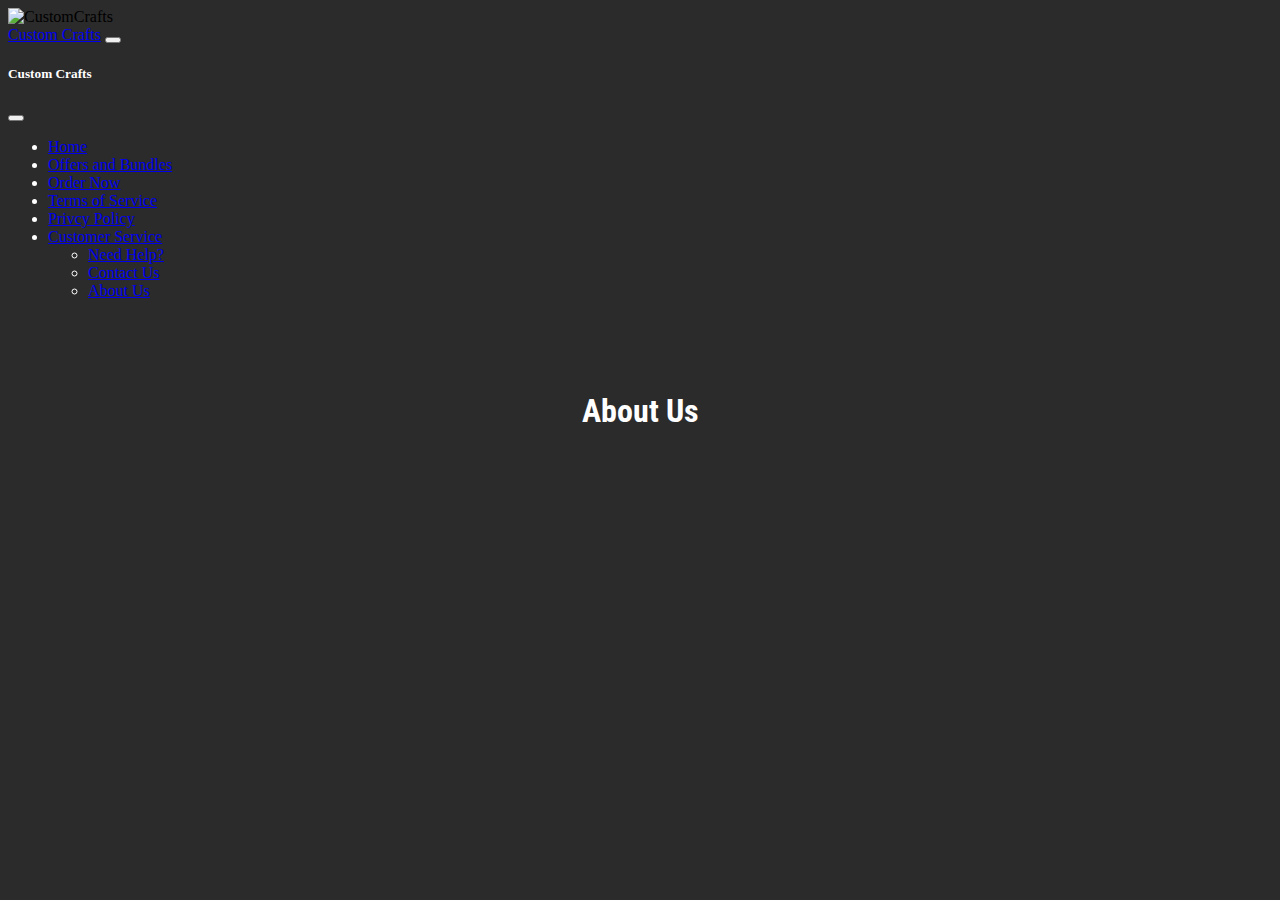
==== about.html @ 2a099e41 "added labels for site sections" ====
<!DOCTYPE html>
<html lang="en">
<head>
    <meta charset="UTF-8">
    <meta http-equiv="X-UA-Compatible" content="IE=edge">
    <meta name="viewport" content="width=device-width, initial-scale=1.0">
    <title>Custom Crafts Home</title>
    <link href="https://cdn.jsdelivr.net/npm/bootstrap@5.2.2/dist/css/bootstrap.min.css" rel="stylesheet" integrity="sha384-Zenh87qX5JnK2Jl0vWa8Ck2rdkQ2Bzep5IDxbcnCeuOxjzrPF/et3URy9Bv1WTRi" crossorigin="anonymous">
    <link rel="stylesheet" href="css/style.css">
    <img src="icons/ccrafts" alt="CustomCrafts">
</head>
<body>
    <nav class="navbar navbar-dark bg-dark fixed-top">
        <div class="container-fluid">
          <a class="navbar-brand" href="#">Custom Crafts</a>
          <button class="navbar-toggler" type="button" data-bs-toggle="offcanvas" data-bs-target="#offcanvasDarkNavbar" aria-controls="offcanvasDarkNavbar">
            <span class="navbar-toggler-icon"></span>
          </button>
          <div class="offcanvas offcanvas-end text-bg-dark" tabindex="-1" id="offcanvasDarkNavbar" aria-labelledby="offcanvasDarkNavbarLabel">
            <div class="offcanvas-header">
              <h5 class="offcanvas-title" id="offcanvasDarkNavbarLabel">Custom Crafts</h5>
              <button type="button" class="btn-close btn-close-white" data-bs-dismiss="offcanvas" aria-label="Close"></button>
            </div>
            <div class="offcanvas-body">
              <ul class="navbar-nav justify-content-end flex-grow-1 pe-3">
                <li class="nav-item">
                  <a class="nav-link active" aria-current="page" href="index.html">Home</a>
                </li>
              <li class="nav-item">
                    <a class="nav-link" href="oab.html">Offers and Bundles</a>
                  </li>
                <li class="nav-item">
                  <a class="nav-link" href="order.html">Order Now</a>
                </li>
                <li class="nav-item">
                    <a class="nav-link" href="tos.html">Terms of Service</a>
                  </li>
                <li class="nav-item">
                    <a class="nav-link" href="p_p.html">Privcy Policy</a>
                  </li>
                
                <li class="nav-item dropdown">
                  <a class="nav-link dropdown-toggle" href="#" role="button" data-bs-toggle="dropdown" aria-expanded="false">
                    Customer Service
                  </a>
                  <ul class="dropdown-menu dropdown-menu-dark">
                    <li><a class="dropdown-item" href="help.html">Need Help?</a></li>
                    <li><a class="dropdown-item" href="contact.html">Contact Us</a></li>
                    <li><a class="dropdown-item" href="about.html">About Us</a></li>
                  </ul>
                </li>
              </ul>
            </div>
          </div>
        </div>
      </nav>

      <main>
        <h1 class="cat">About Us</h1>
      </main>

</body>
<script src="https://cdn.jsdelivr.net/npm/bootstrap@5.2.2/dist/js/bootstrap.bundle.min.js" integrity="sha384-OERcA2EqjJCMA+/3y+gxIOqMEjwtxJY7qPCqsdltbNJuaOe923+mo//f6V8Qbsw3" crossorigin="anonymous"></script>
</html>
---- css/style.css ----
nav {
    color: white;
}

body {
    background-color: rgb(43, 43, 43);
}

.welcome {
    color: white;
    padding-top: 70px;
    text-align: center;
    font-family: Robotoconb;
}


@font-face {
    font-family: Robotoconb;
    src: url(/fonts/RobotoCondensed-Bold.ttf);
}

@font-face {
    font-family: Robotobold;
    src: url(/fonts/Roboto-Bold.ttf);
}

.carousel-item {
    width: 100%;
    height: 500px;
    background-repeat: no-repeat;
    background-size: cover;
    background-position: center;
    font-family: Robotobold;
}

.cat {
    color: white;
    padding-top: 70px;
    text-align: center;
    font-family: Robotoconb;
}
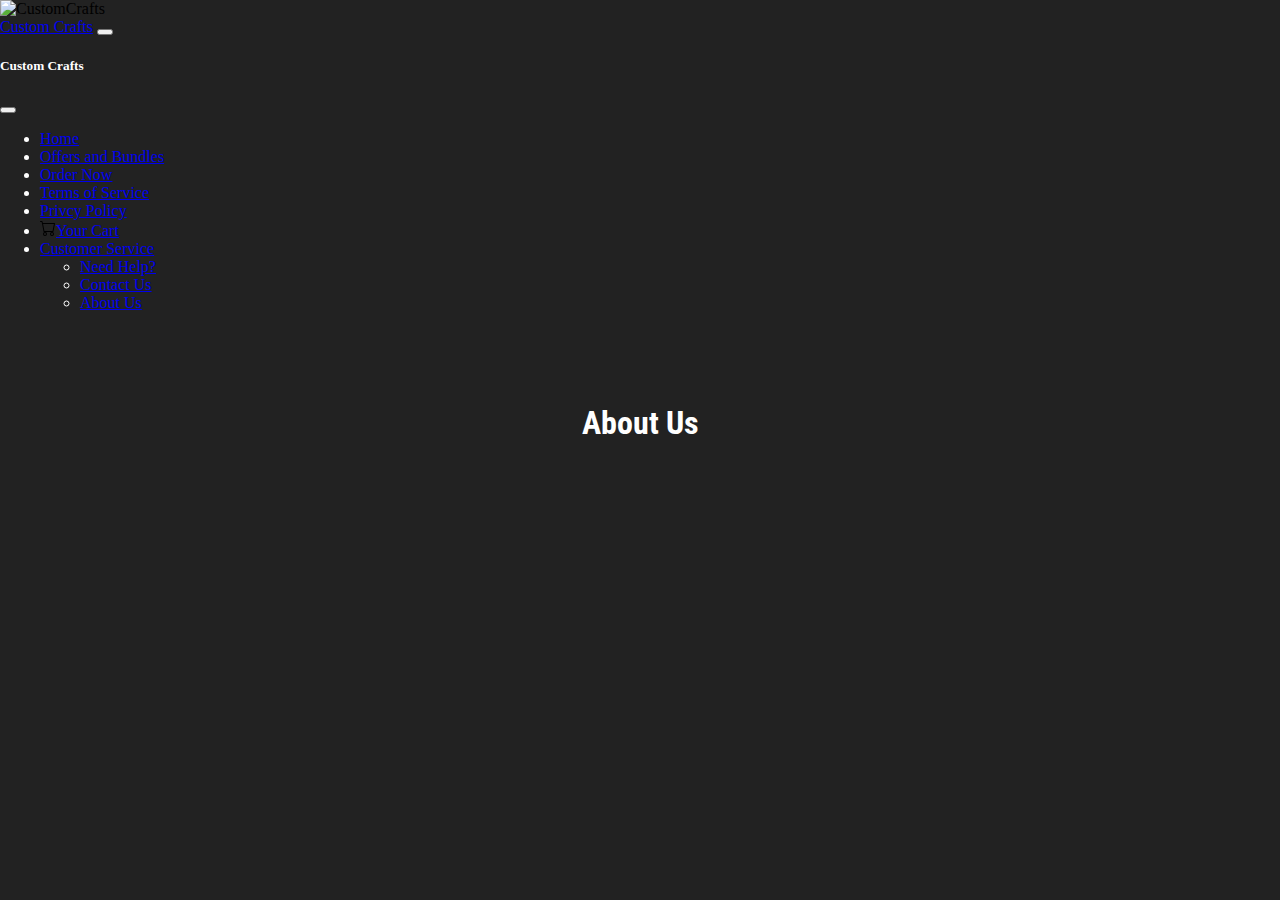
==== commit 04cee916: "added cart icon to all pages" ====
--- a/about.html
+++ b/about.html
@@ -4,56 +4,58 @@
     <meta charset="UTF-8">
     <meta http-equiv="X-UA-Compatible" content="IE=edge">
     <meta name="viewport" content="width=device-width, initial-scale=1.0">
-    <title>Custom Crafts Home</title>
+    <title>Custom Crafts About Us</title>
     <link href="https://cdn.jsdelivr.net/npm/bootstrap@5.2.2/dist/css/bootstrap.min.css" rel="stylesheet" integrity="sha384-Zenh87qX5JnK2Jl0vWa8Ck2rdkQ2Bzep5IDxbcnCeuOxjzrPF/et3URy9Bv1WTRi" crossorigin="anonymous">
     <link rel="stylesheet" href="css/style.css">
     <img src="icons/ccrafts" alt="CustomCrafts">
 </head>
 <body>
-    <nav class="navbar navbar-dark bg-dark fixed-top">
-        <div class="container-fluid">
-          <a class="navbar-brand" href="#">Custom Crafts</a>
-          <button class="navbar-toggler" type="button" data-bs-toggle="offcanvas" data-bs-target="#offcanvasDarkNavbar" aria-controls="offcanvasDarkNavbar">
-            <span class="navbar-toggler-icon"></span>
-          </button>
-          <div class="offcanvas offcanvas-end text-bg-dark" tabindex="-1" id="offcanvasDarkNavbar" aria-labelledby="offcanvasDarkNavbarLabel">
-            <div class="offcanvas-header">
-              <h5 class="offcanvas-title" id="offcanvasDarkNavbarLabel">Custom Crafts</h5>
-              <button type="button" class="btn-close btn-close-white" data-bs-dismiss="offcanvas" aria-label="Close"></button>
-            </div>
-            <div class="offcanvas-body">
-              <ul class="navbar-nav justify-content-end flex-grow-1 pe-3">
-                <li class="nav-item">
-                  <a class="nav-link active" aria-current="page" href="index.html">Home</a>
-                </li>
+  <nav class="navbar navbar-dark bg-dark fixed-top">
+    <div class="container-fluid">
+      <a class="navbar-brand" href="#">Custom Crafts</a>
+      <button class="navbar-toggler" type="button" data-bs-toggle="offcanvas" data-bs-target="#offcanvasDarkNavbar" aria-controls="offcanvasDarkNavbar">
+        <span class="navbar-toggler-icon"></span>
+      </button>
+      <div class="offcanvas offcanvas-end text-bg-dark" tabindex="-1" id="offcanvasDarkNavbar" aria-labelledby="offcanvasDarkNavbarLabel">
+        <div class="offcanvas-header">
+          <h5 class="offcanvas-title" id="offcanvasDarkNavbarLabel">Custom Crafts</h5>
+          <button type="button" class="btn-close btn-close-white" data-bs-dismiss="offcanvas" aria-label="Close"></button>
+        </div>
+        <div class="offcanvas-body">
+          <ul class="navbar-nav justify-content-end flex-grow-1 pe-3">
+            <li class="nav-item">
+              <a class="nav-link active" aria-current="page" href="index.html">Home</a>
+            </li>
+          <li class="nav-item">
+                <a class="nav-link" href="oab.html">Offers and Bundles</a>
+              </li>
+            <li class="nav-item">
+              <a class="nav-link" href="order.html">Order Now</a>
+            </li>
+            <li class="nav-item">
+                <a class="nav-link" href="tos.html">Terms of Service</a>
+              </li>
+            <li class="nav-item">
+                <a class="nav-link" href="p_p.html">Privcy Policy</a>
+              </li>
               <li class="nav-item">
-                    <a class="nav-link" href="oab.html">Offers and Bundles</a>
-                  </li>
-                <li class="nav-item">
-                  <a class="nav-link" href="order.html">Order Now</a>
-                </li>
-                <li class="nav-item">
-                    <a class="nav-link" href="tos.html">Terms of Service</a>
-                  </li>
-                <li class="nav-item">
-                    <a class="nav-link" href="p_p.html">Privcy Policy</a>
-                  </li>
-                
-                <li class="nav-item dropdown">
-                  <a class="nav-link dropdown-toggle" href="#" role="button" data-bs-toggle="dropdown" aria-expanded="false">
-                    Customer Service
-                  </a>
-                  <ul class="dropdown-menu dropdown-menu-dark">
-                    <li><a class="dropdown-item" href="help.html">Need Help?</a></li>
-                    <li><a class="dropdown-item" href="contact.html">Contact Us</a></li>
-                    <li><a class="dropdown-item" href="about.html">About Us</a></li>
-                  </ul>
-                </li>
+                <a href="cart.html" class="nav-link"><img src="/icons/cart.svg">Your Cart</a>
+              </li>
+            <li class="nav-item dropdown">
+              <a class="nav-link dropdown-toggle" href="#" role="button" data-bs-toggle="dropdown" aria-expanded="false">
+                Customer Service
+              </a>
+              <ul class="dropdown-menu dropdown-menu-dark">
+                <li><a class="dropdown-item" href="help.html">Need Help?</a></li>
+                <li><a class="dropdown-item" href="contact.html">Contact Us</a></li>
+                <li><a class="dropdown-item" href="about.html">About Us</a></li>
               </ul>
-            </div>
-          </div>
+            </li>
+          </ul>
         </div>
-      </nav>
+      </div>
+    </div>
+  </nav>
 
       <main>
         <h1 class="cat">About Us</h1>
--- a/css/style.css
+++ b/css/style.css
@@ -3,7 +3,9 @@
 }
 
 body {
-    background-color: rgb(43, 43, 43);
+    background-color: rgb(34, 34, 34);
+    width: auto;
+    margin: 0px;
 }
 
 .welcome {
@@ -39,3 +41,24 @@
     text-align: center;
     font-family: Robotoconb;
 }
+
+.newscard {
+    font-family: Robotoconb;
+    color: white;
+    text-align: center;
+    padding-top: 15px;
+}
+
+.card-group {
+    padding-top: 30px;
+    padding-left: 20px;
+    padding-right: 20px;
+    padding-bottom: 50px;
+}
+
+.card {
+    background-color: rgb(48, 48, 48);
+    color: white;
+}
+
+
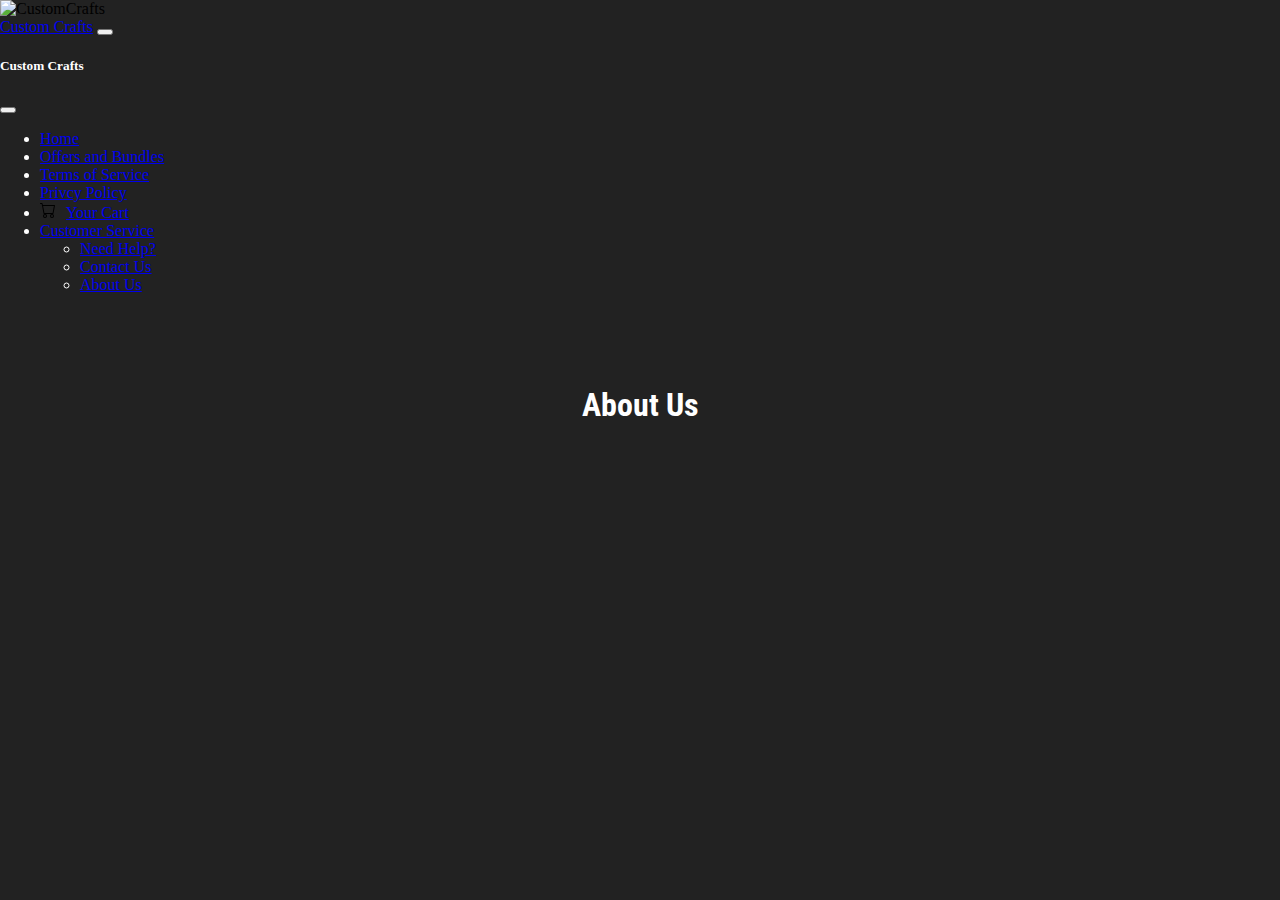
==== commit 00702849: "added and changed css and png" ====
--- a/about.html
+++ b/about.html
@@ -30,9 +30,6 @@
                 <a class="nav-link" href="oab.html">Offers and Bundles</a>
               </li>
             <li class="nav-item">
-              <a class="nav-link" href="order.html">Order Now</a>
-            </li>
-            <li class="nav-item">
                 <a class="nav-link" href="tos.html">Terms of Service</a>
               </li>
             <li class="nav-item">
--- a/css/style.css
+++ b/css/style.css
@@ -61,4 +61,7 @@
     color: white;
 }
 
-
+.nav-item img {
+    scale: 100px;
+    padding-right: 10px;
+}
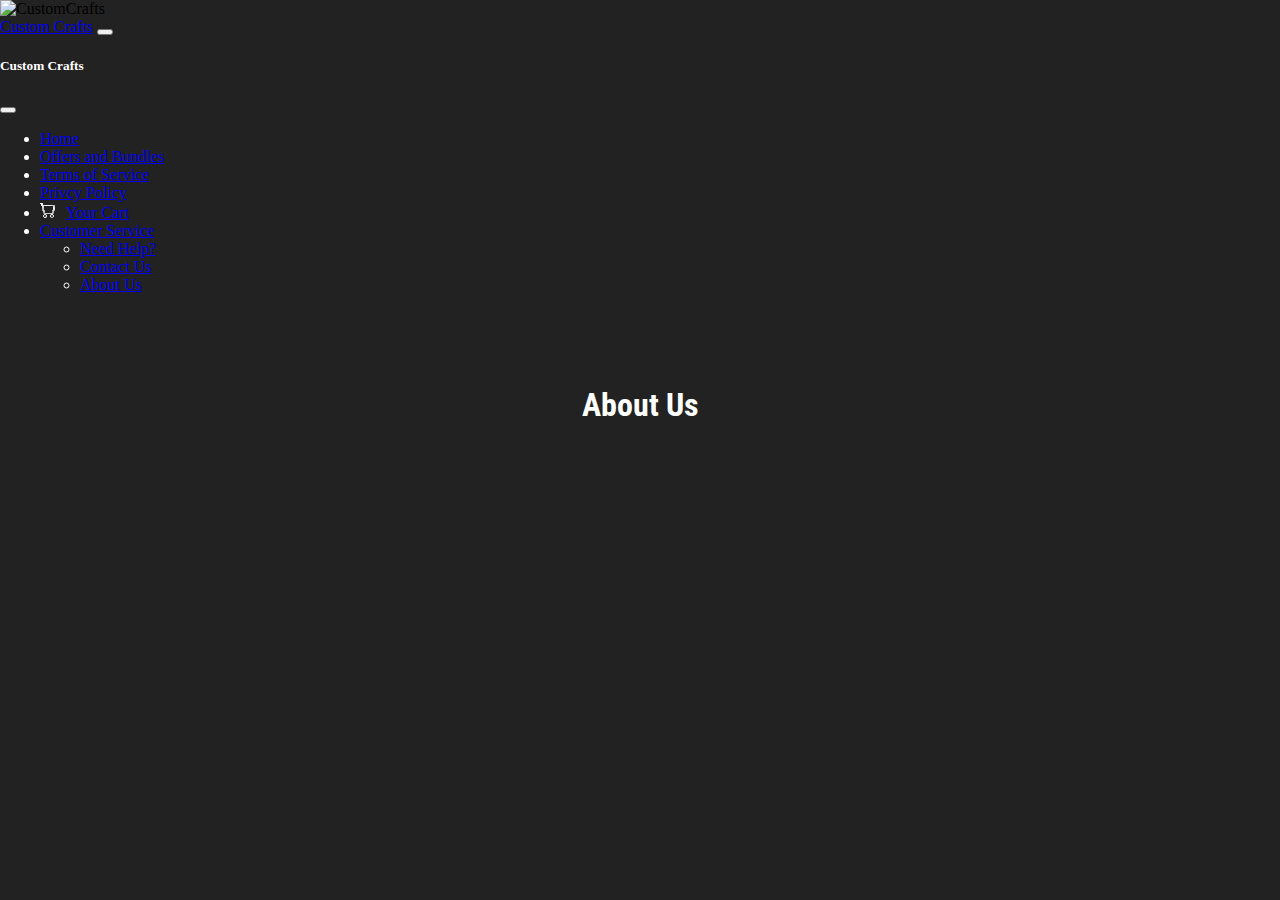
==== commit 0e539398: "changed cart icon from svg to png" ====
--- a/about.html
+++ b/about.html
@@ -36,7 +36,7 @@
                 <a class="nav-link" href="p_p.html">Privcy Policy</a>
               </li>
               <li class="nav-item">
-                <a href="cart.html" class="nav-link"><img src="/icons/cart.svg">Your Cart</a>
+                <a href="cart.html" class="nav-link"><img src="/icons/cart.png">Your Cart</a>
               </li>
             <li class="nav-item dropdown">
               <a class="nav-link dropdown-toggle" href="#" role="button" data-bs-toggle="dropdown" aria-expanded="false">
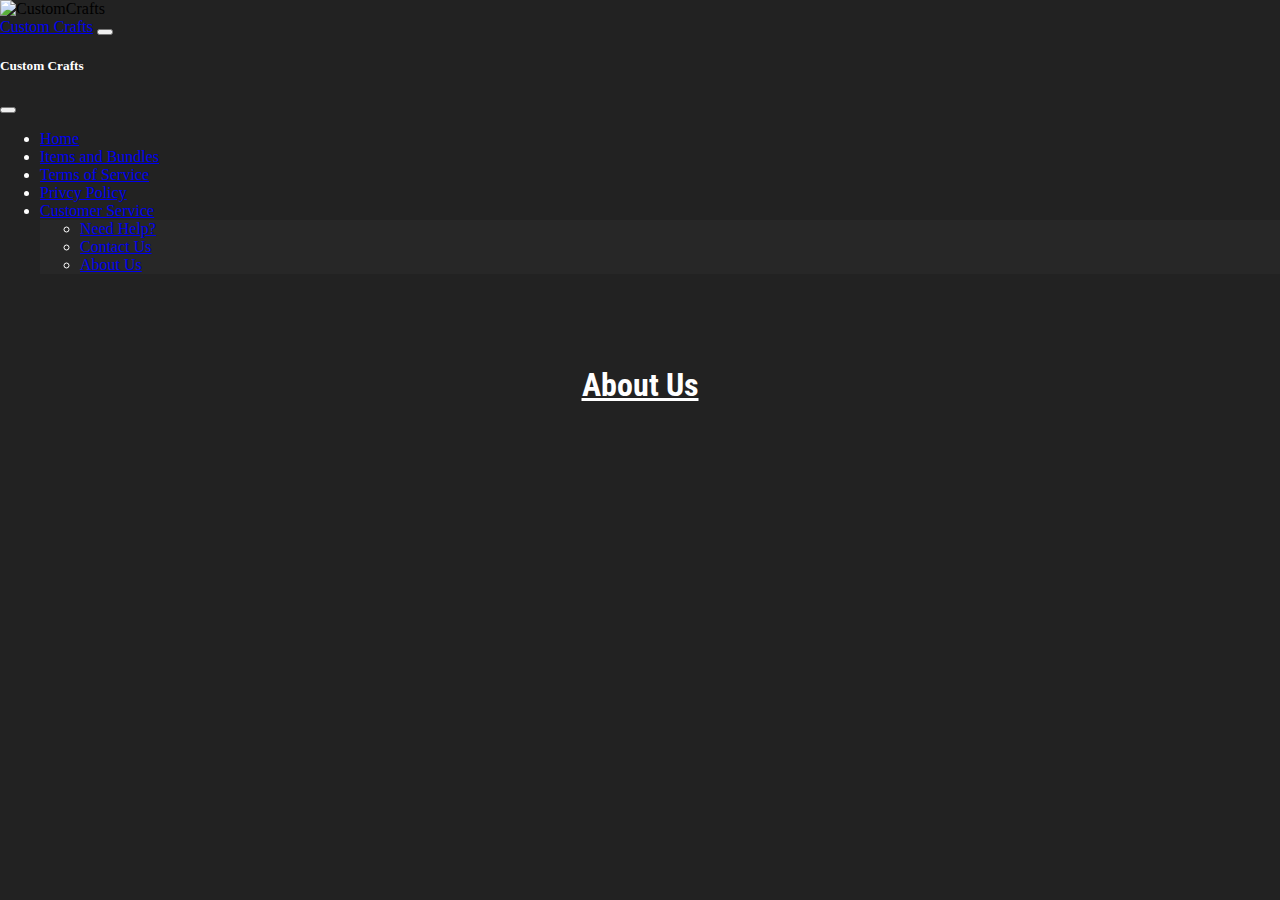
==== commit aec31e9b: "Removed Thanksgiving bundle and cart" ====
--- a/about.html
+++ b/about.html
@@ -27,16 +27,13 @@
               <a class="nav-link active" aria-current="page" href="index.html">Home</a>
             </li>
           <li class="nav-item">
-                <a class="nav-link" href="oab.html">Offers and Bundles</a>
+                <a class="nav-link" href="oab.html">Items and Bundles</a>
               </li>
             <li class="nav-item">
                 <a class="nav-link" href="tos.html">Terms of Service</a>
               </li>
             <li class="nav-item">
                 <a class="nav-link" href="p_p.html">Privcy Policy</a>
-              </li>
-              <li class="nav-item">
-                <a href="cart.html" class="nav-link"><img src="/icons/cart.png">Your Cart</a>
               </li>
             <li class="nav-item dropdown">
               <a class="nav-link dropdown-toggle" href="#" role="button" data-bs-toggle="dropdown" aria-expanded="false">
--- a/css/style.css
+++ b/css/style.css
@@ -10,7 +10,7 @@
 
 .welcome {
     color: white;
-    padding-top: 70px;
+    padding-top: 30px;
     text-align: center;
     font-family: Robotoconb;
 }
@@ -59,9 +59,60 @@
 .card {
     background-color: rgb(48, 48, 48);
     color: white;
+    padding-right: -5px;
 }
 
 .nav-item img {
     scale: 100px;
     padding-right: 10px;
 }
+
+.bundleview {
+    font-family: Robotoconb;
+    color: white;
+    text-align: center;
+    padding-top: 15px;
+    text-decoration: overline;
+}
+
+.copy {
+        font-family: Robotoconb;
+        color: white;
+        text-align: center;
+        padding-top: 15px;
+        text-decoration: underline;
+}
+
+.form-select {
+    color: white;
+    background-color: rgb(39, 39, 39);
+}
+
+.order {
+    font-family: Robotoconb;
+    color: white;
+    padding-left: 20px;
+    text-decoration: underline;
+}
+
+.dropdown-menu {
+    color: white;
+    background-color: rgb(39, 39, 39);
+}
+
+.cat {
+    padding-bottom: 10px;
+    text-decoration: underline;
+}
+
+.bundle_name {
+    font-family: Robotoconb;
+    color: white;
+    text-align: center;
+    padding-top: 55px;
+    text-decoration: overline;
+}
+
+.form-control {
+    background-color: rgb(39, 39, 39);
+}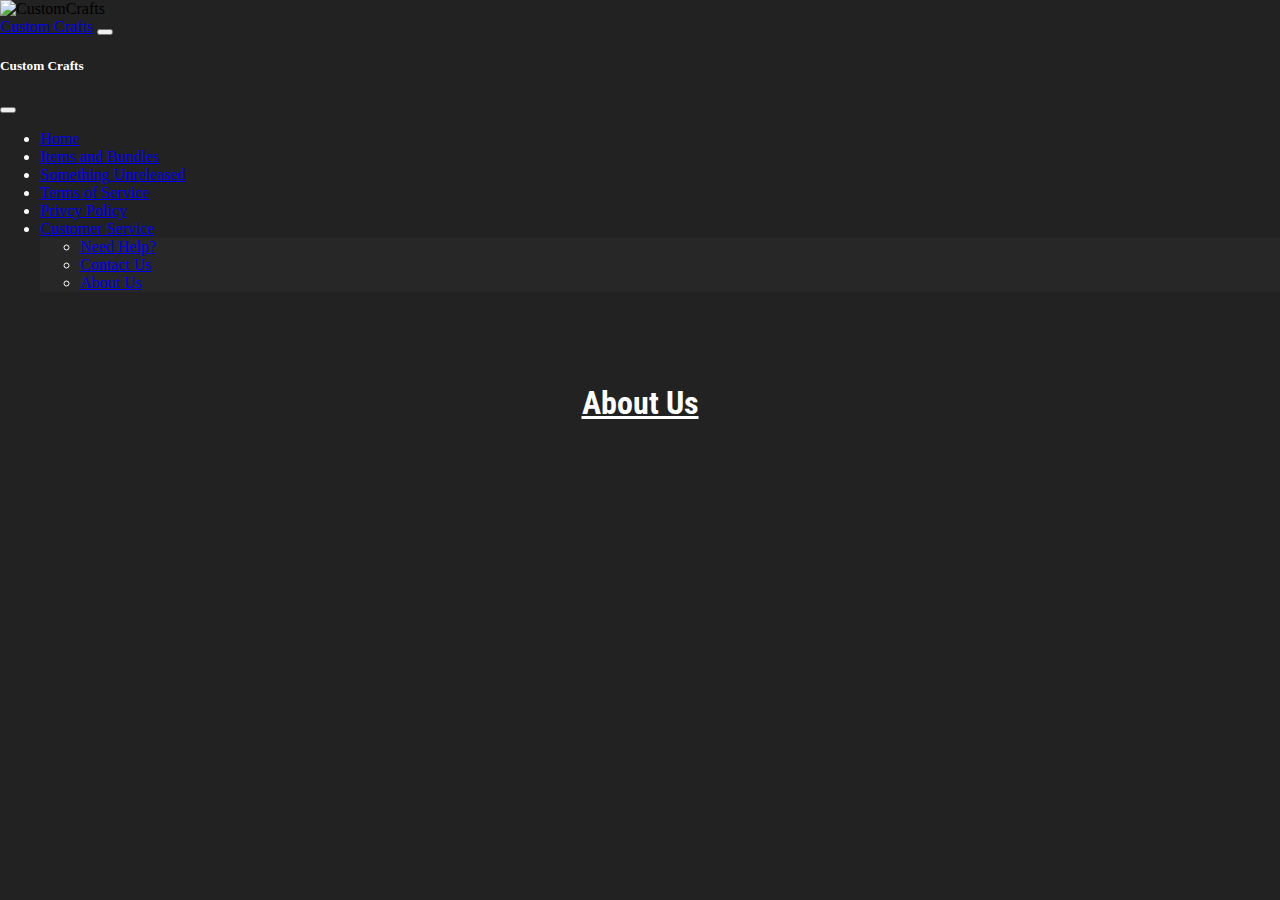
==== commit 68814968: "added something unreleased" ====
--- a/about.html
+++ b/about.html
@@ -30,6 +30,9 @@
                 <a class="nav-link" href="oab.html">Items and Bundles</a>
               </li>
             <li class="nav-item">
+              <a class="nav-link" href="codeSLIME.html">Something Unreleased</a>
+            </li>
+            <li class="nav-item">
                 <a class="nav-link" href="tos.html">Terms of Service</a>
               </li>
             <li class="nav-item">
--- a/css/style.css
+++ b/css/style.css
@@ -115,4 +115,22 @@
 
 .form-control {
     background-color: rgb(39, 39, 39);
+}
+
+.pp {
+    color: white;
+    font-family: Robotoconb;
+    padding-top: 25px;
+    padding-left: 20px;
+    padding-right: 20px;
+}
+
+.thanks {
+    color: white;
+    font-family: Robotoconb;
+    padding-top: 25px;
+    padding-left: 20px;
+    padding-right: 20px;
+    text-align: center;
+    text-decoration: none;
 }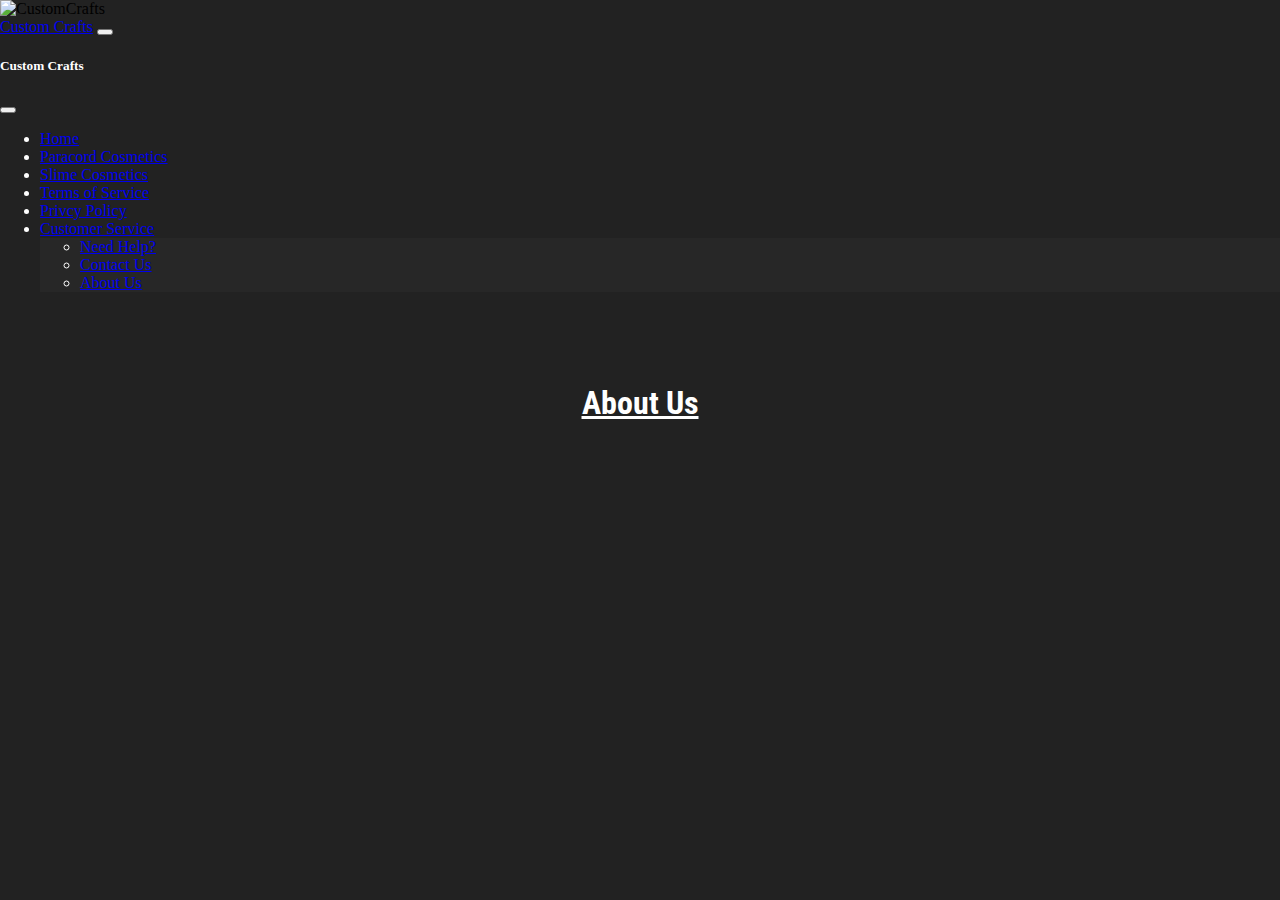
==== commit d8044253: "changed navbar text for two things" ====
--- a/about.html
+++ b/about.html
@@ -27,10 +27,10 @@
               <a class="nav-link active" aria-current="page" href="index.html">Home</a>
             </li>
           <li class="nav-item">
-                <a class="nav-link" href="oab.html">Items and Bundles</a>
+                <a class="nav-link" href="oab.html">Paracord Cosmetics</a>
               </li>
             <li class="nav-item">
-              <a class="nav-link" href="codeSLIME.html">Something Unreleased</a>
+              <a class="nav-link" href="codeSLIME.html">Slime Cosmetics</a>
             </li>
             <li class="nav-item">
                 <a class="nav-link" href="tos.html">Terms of Service</a>
--- a/css/style.css
+++ b/css/style.css
@@ -133,4 +133,39 @@
     padding-right: 20px;
     text-align: center;
     text-decoration: none;
+}
+
+
+.btn-submit {
+    background-color: white;
+    color: black;
+    border-radius: 10px;
+    font-family: Robotoconb;
+}
+
+.form-text-box {
+    color: black;
+    background-color: white;
+    border-radius: 10px;
+    font-family: Robotoconb;
+    display: inline-block;
+}
+
+
+.sl {
+    color: white;
+    font-family: Robotoconb;
+    padding-top: 50px;
+    padding-left: 20px;
+    padding-right: 20px;
+    padding-bottom: 20px;
+    text-decoration: underline;
+    text-align: center;
+}
+.cat2 {
+    color: white;
+    padding-top: 70px;
+    text-align: center;
+    font-family: Robotoconb;
+    text-align: center;
 }